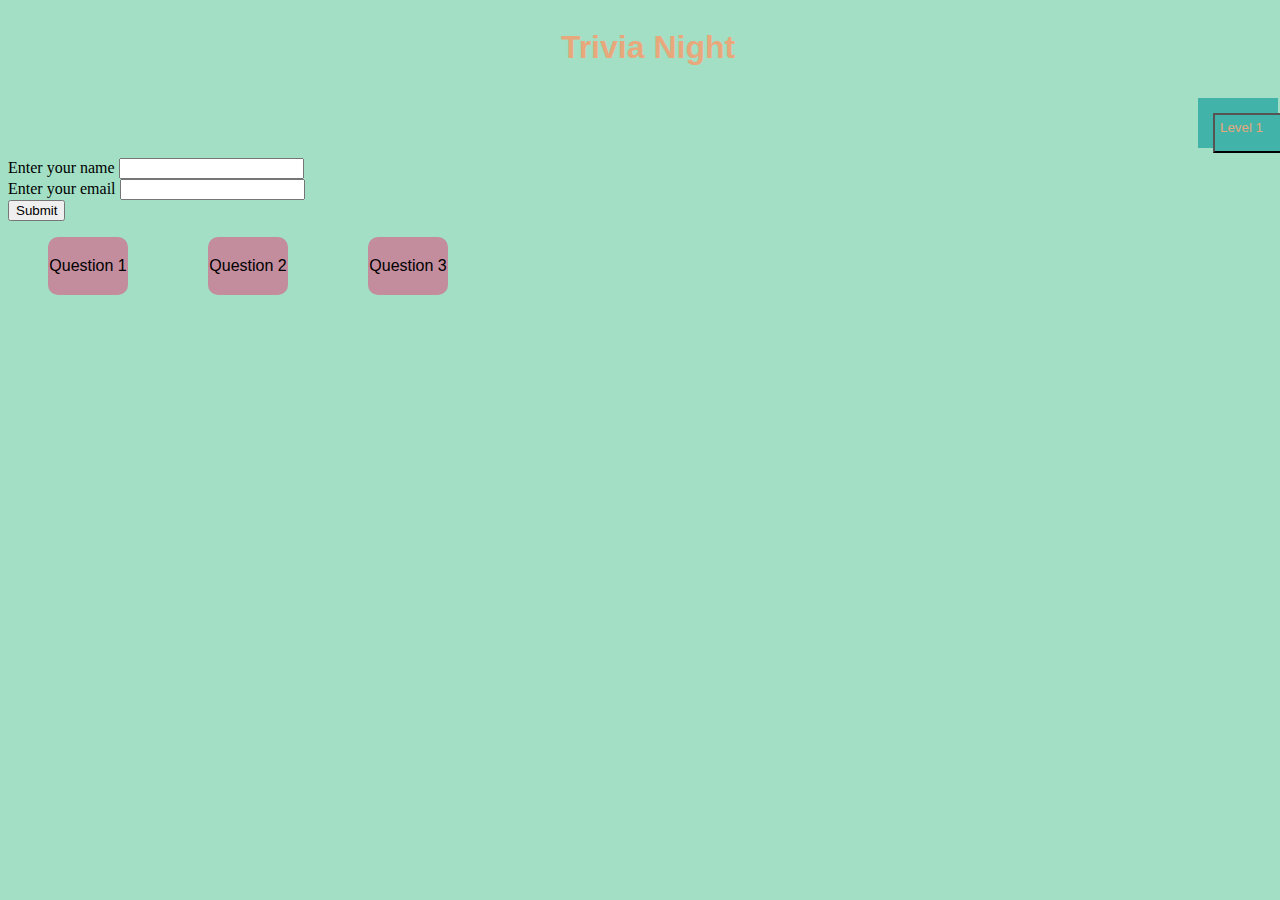
==== index.html @ 9c8d38d7 "first commit" ====
<!DOCTYPE html>
<html lang="en">
  <head>
    <meta charset="UTF-8" />
    <meta http-equiv="X-UA-Compatible" content="IE=edge" />
    <meta name="viewport" content="width=device-width, initial-scale=1.0" />
    <title>Trivia Night</title>
  </head>
  <link rel="stylesheet" href="style.css" />
  <body>
    <div class="grid">
      <header>
        <h1>Trivia Night</h1>
      </header>
      <nav>
        <div class="container">
          <ul>
            <li><button>Level 1</button></li>
            <li><button>Level 2</button></li>
            <li><button>Level 3</button></li>
          </ul>
        </div>
      </nav>
      <form action="get">
        <div class="form_trivia">
          <label for="name">Enter your name</label>
          <input type="text" name="name" id="name" required />
        </div>
        <div class="form_trivia">
          <label for="email">Enter your email</label>
          <input type="email" name="email" id="email" required />
        </div>
        <div class="form_trivia">
          <input type="submit" value="Submit" />
        </div>
      </form>

      <div class="q_boxes1">
        <div id="question_1"></div>
        <figure class="box">Question 1</figure>
        <div id="question_2"></div>
        <figure class="box">Question 2</figure>

        <div id="question_3"></div>
        <figure class="box">Question 3</figure>
      </div>
      <pre></pre>
    </div>
  </body>
</html>
---- style.css ----
.container {
  width: 100%;
  display: flex;
  justify-content: flex-end;
  align-items: center;
}
body {
  width: 100%;
}

.grid {
  display: grid;
}

header {
  font-family: Verdana, Geneva, Tahoma, sans-serif;
  color: #e8a87c;
  display: inline;
  text-align: center;
  position: relative;
  width: 100%;
}

ul,
button {
  list-style-type: none;

  display: flex;
  margin: 10px;
  padding: 5px;
  background-color: #41b3a8;
  color: #e8a87c;
  height: 40px;
  width: 70px;
  text-align: center;
}
body {
  background-color: #8cd8b7ce;
}
.box {
  font-family: Verdana, Geneva, Tahoma, sans-serif;
  background: #c38d9e;
  float: left;
  width: 80px;
  border-radius: 10px;
  text-align: center;
  padding: 20px 0;
}
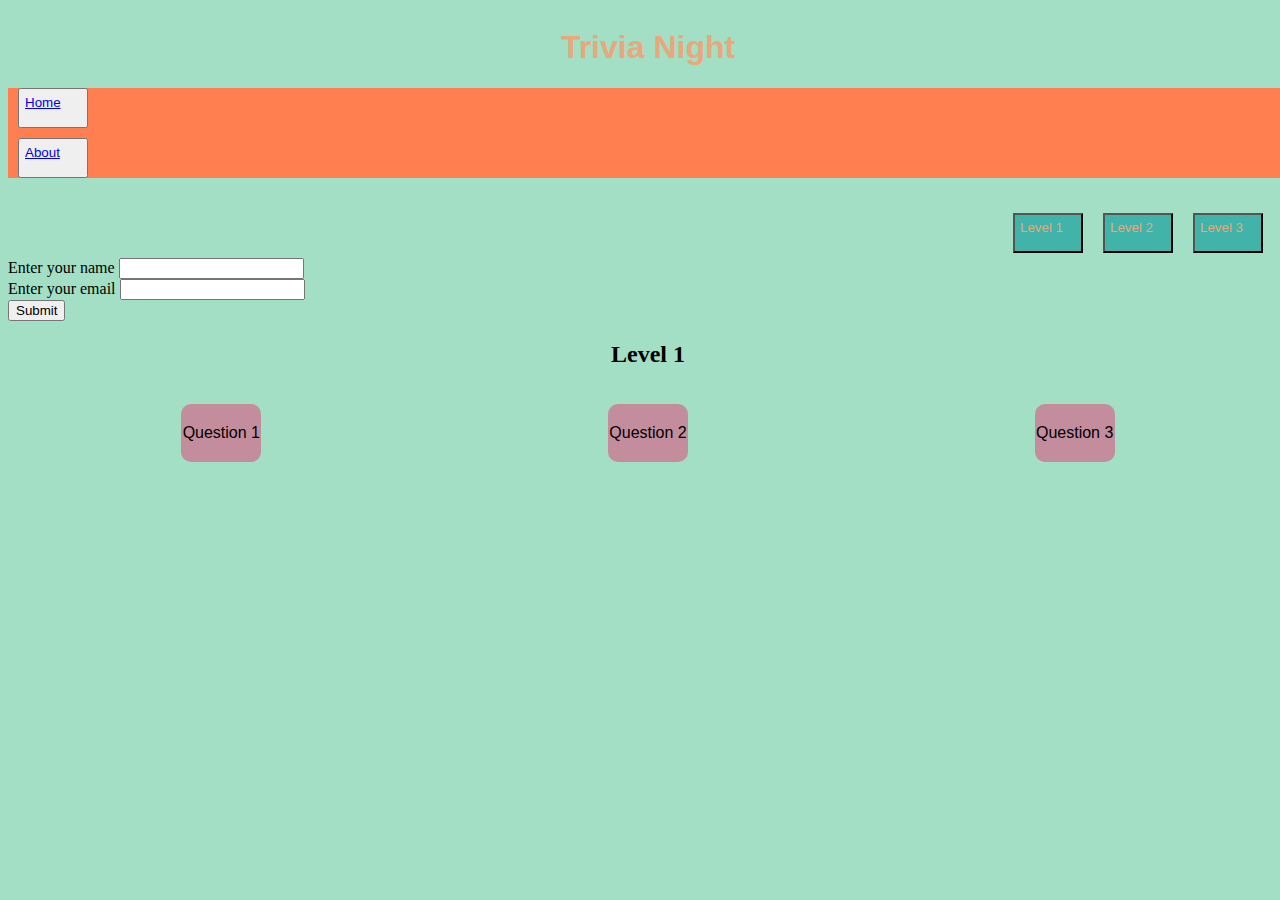
==== commit aa60b96e: "grid changes" ====
--- a/index.html
+++ b/index.html
@@ -11,16 +11,21 @@
     <div class="grid">
       <header>
         <h1>Trivia Night</h1>
+        <nav>
+          <button><a href="/index.html">Home</a></button>
+          <button><a href="/about.html">About</a></button>
+        </nav>
+        <!-- put nav with home button and about (about page should have pre formatted text) -->
       </header>
-      <nav>
-        <div class="container">
-          <ul>
-            <li><button>Level 1</button></li>
-            <li><button>Level 2</button></li>
-            <li><button>Level 3</button></li>
-          </ul>
-        </div>
-      </nav>
+      <!-- <nav> -->
+      <div class="container">
+        <ul>
+          <li><button>Level 1</button></li>
+          <li><button>Level 2</button></li>
+          <li><button>Level 3</button></li>
+        </ul>
+      </div>
+      <!-- </nav> -->
       <form action="get">
         <div class="form_trivia">
           <label for="name">Enter your name</label>
@@ -35,16 +40,18 @@
         </div>
       </form>
 
-      <div class="q_boxes1">
-        <div id="question_1"></div>
-        <figure class="box">Question 1</figure>
-        <div id="question_2"></div>
-        <figure class="box">Question 2</figure>
-
-        <div id="question_3"></div>
-        <figure class="box">Question 3</figure>
+      <div class="grid-q-1">
+        <h2>Level 1</h2>
+        <div id="question_1">
+          <figure class="box">Question 1</figure>
+        </div>
+        <div id="question_2">
+          <figure class="box">Question 2</figure>
+        </div>
+        <div id="question_3">
+          <figure class="box">Question 3</figure>
+        </div>
       </div>
-      <pre></pre>
     </div>
   </body>
 </html>
--- a/style.css
+++ b/style.css
@@ -1,11 +1,16 @@
-.container {
+body {
   width: 100%;
+}
+nav {
+  background-color: coral;
+}
+
+.container,
+ul {
+  /* width: 100%; */
   display: flex;
   justify-content: flex-end;
-  align-items: center;
-}
-body {
-  width: 100%;
+  /* align-items: center; */
 }
 
 .grid {
@@ -28,15 +33,33 @@
   display: flex;
   margin: 10px;
   padding: 5px;
-  background-color: #41b3a8;
+  /* background-color: #41b3a8; */
   color: #e8a87c;
   height: 40px;
   width: 70px;
   text-align: center;
 }
+ul button {
+  background-color: #41b3a8;
+}
 body {
   background-color: #8cd8b7ce;
 }
+
+.grid-q-1 {
+  display: grid;
+  grid-template-columns: 1fr 1fr 1fr;
+  grid-template-rows: 1fr;
+  justify-items: center;
+}
+
+#question_1 {
+  grid-column: 1/2;
+}
+h2 {
+  grid-column: 2/3;
+}
+
 .box {
   font-family: Verdana, Geneva, Tahoma, sans-serif;
   background: #c38d9e;
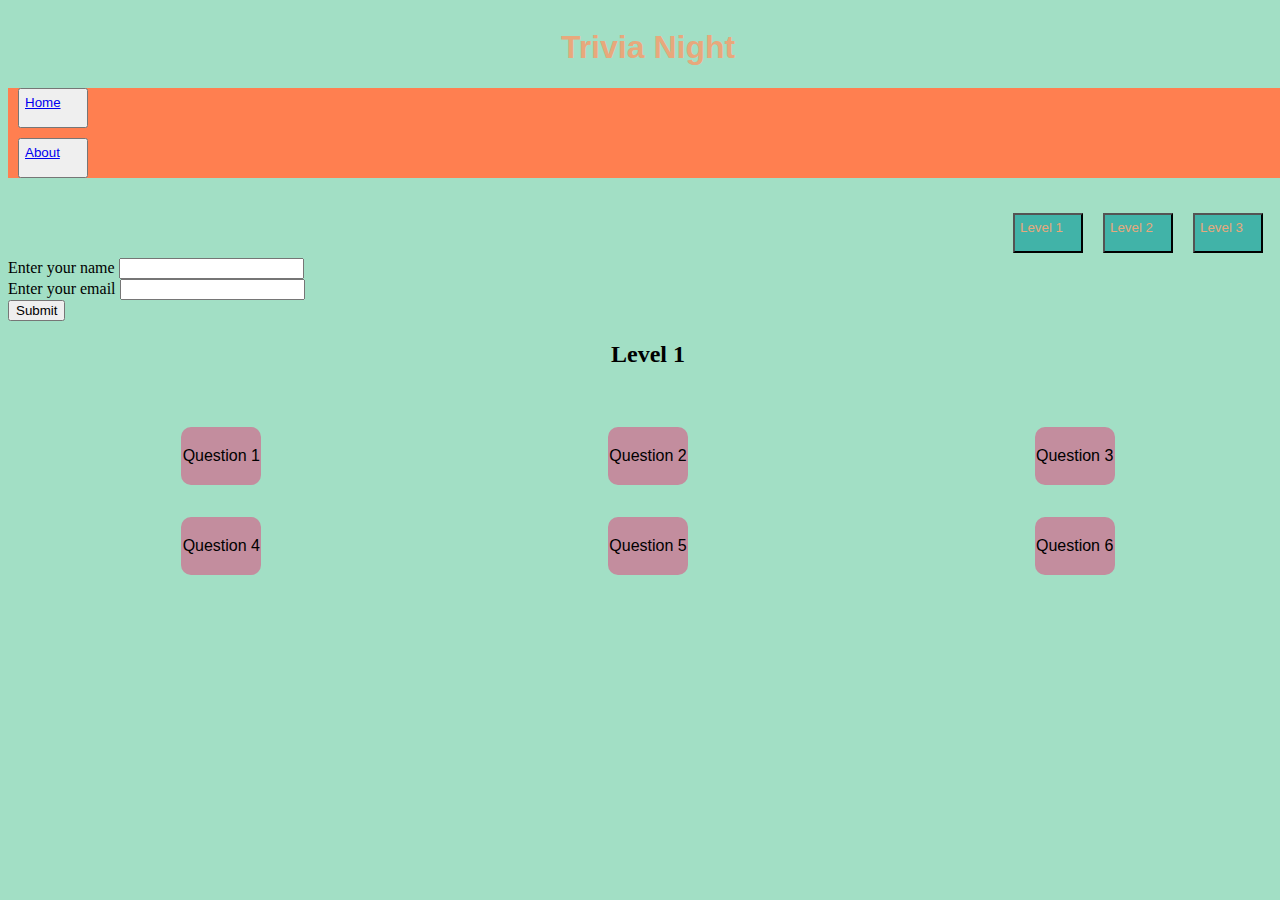
==== commit f7f353b0: "added boxes in grid" ====
--- a/index.html
+++ b/index.html
@@ -51,6 +51,15 @@
         <div id="question_3">
           <figure class="box">Question 3</figure>
         </div>
+        <div id="question_4">
+          <figure class="box">Question 4</figure>
+        </div>
+        <div id="question_5">
+          <figure class="box">Question 5</figure>
+        </div>
+        <div id="question_6">
+          <figure class="box">Question 6</figure>
+        </div>
       </div>
     </div>
   </body>
--- a/style.css
+++ b/style.css
@@ -49,13 +49,14 @@
 .grid-q-1 {
   display: grid;
   grid-template-columns: 1fr 1fr 1fr;
-  grid-template-rows: 1fr;
+  grid-template-rows: 1fr 1fr;
   justify-items: center;
 }
 
 #question_1 {
   grid-column: 1/2;
 }
+
 h2 {
   grid-column: 2/3;
 }
